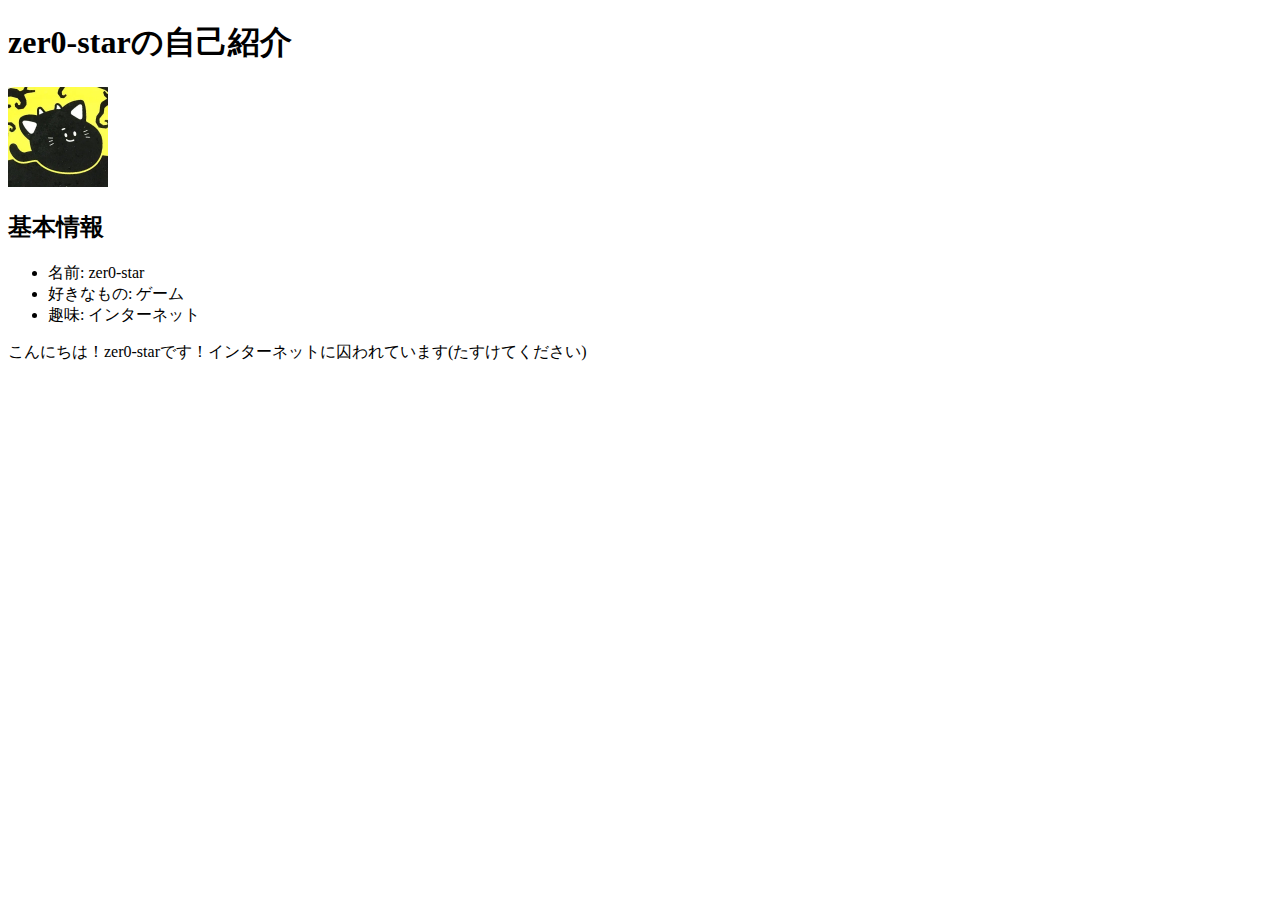
==== index.html @ 2e5fbb0d "first commit" ====
<!DOCTYPE html>
<html lang="ja">
<head>
    <meta charset="UTF-8">
    <link rel="stylesheet" href="./style.css">
    <link rel="icon" href="./icon.webp">
    <title>zer0-starの自己紹介</title>
</head>
<body>
  <h1>zer0-starの自己紹介</h1>
  <img class="icon" src="./icon.webp" alt="アイコン">
  <h2>基本情報</h2>
  <ul>
    <li>名前: zer0-star</li>
    <li>好きなもの: ゲーム</li>
    <li>趣味: インターネット</li>
  </ul>
  <p>
    こんにちは！zer0-starです！インターネットに囚われています(たすけてください)
  </p>
</body>
</html>
---- style.css ----
.icon {
  width: 100px;
}
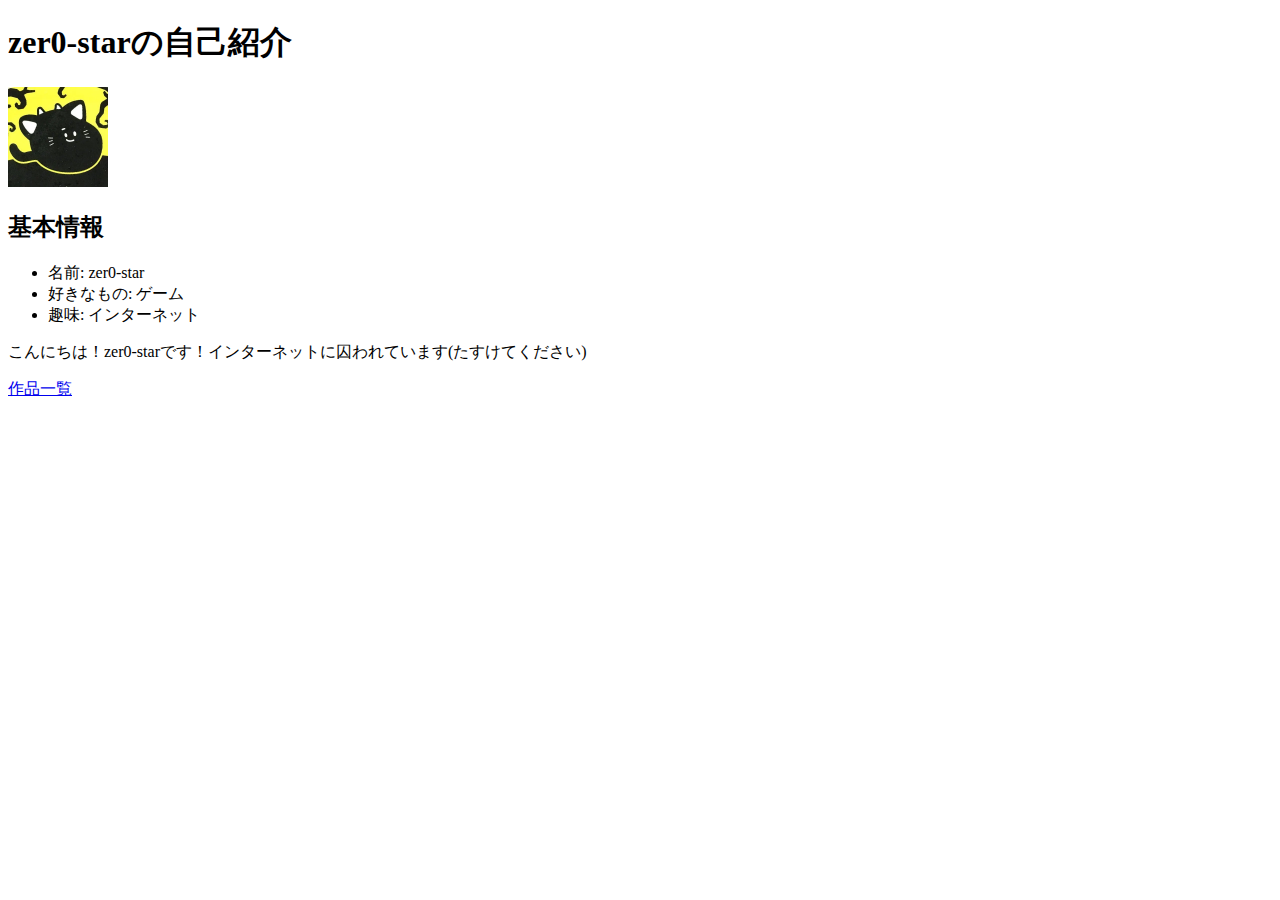
==== commit 5660ad41: "Add counter app" ====
--- a/index.html
+++ b/index.html
@@ -18,5 +18,8 @@
   <p>
     こんにちは！zer0-starです！インターネットに囚われています(たすけてください)
   </p>
+  <p>
+    <a href="works">作品一覧</a>
+  </p>
 </body>
 </html>
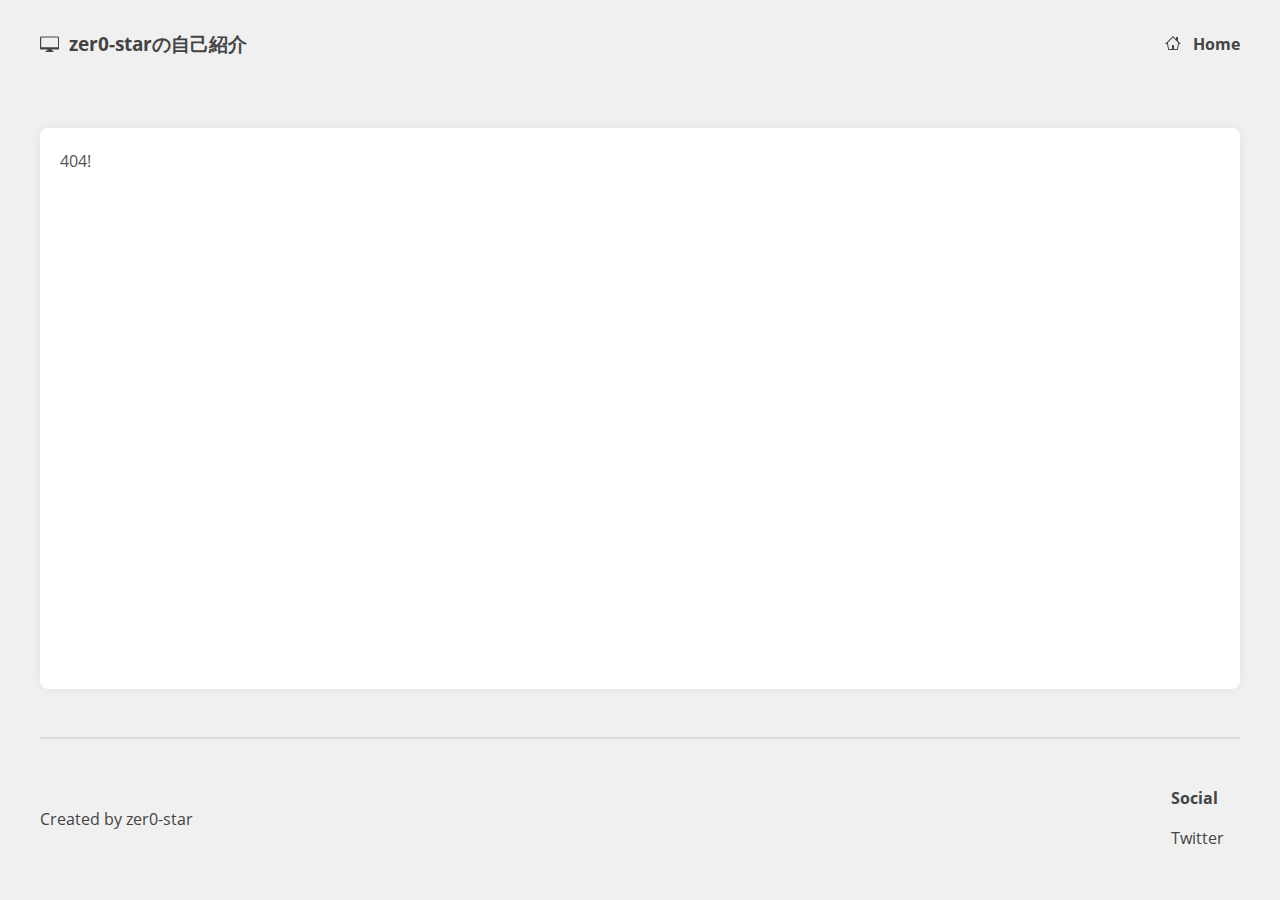
==== commit 17e718bf: "Deploying to gh-pages from @ zer0-star/narou_koushuukai@93e23847686532249c84788445892e4d4fa28501 🚀" ====
--- a/index.html
+++ b/index.html
@@ -1,25 +1,84 @@
 <!DOCTYPE html>
-<html lang="ja">
-<head>
-    <meta charset="UTF-8">
-    <link rel="stylesheet" href="./style.css">
-    <link rel="icon" href="./icon.webp">
-    <title>zer0-starの自己紹介</title>
-</head>
-<body>
-  <h1>zer0-starの自己紹介</h1>
-  <img class="icon" src="./icon.webp" alt="アイコン">
-  <h2>基本情報</h2>
-  <ul>
-    <li>名前: zer0-star</li>
-    <li>好きなもの: ゲーム</li>
-    <li>趣味: インターネット</li>
-  </ul>
-  <p>
-    こんにちは！zer0-starです！インターネットに囚われています(たすけてください)
-  </p>
-  <p>
-    <a href="works">作品一覧</a>
-  </p>
-</body>
+<html>
+  <head>
+    <meta charset="utf-8">
+    <title>narou_koushuukai</title>
+    <link rel="manifest" href="manifest.webmanifest">
+    
+    <meta name="theme-color" content="">
+    <!-- Put HTML tags here for loading JavaScript or CSS files. -->
+<link rel="stylesheet" href="https://fonts.googleapis.com/css?family=Open+Sans:400,600,700|Source+Code+Pro:400,600|M+PLUS+Rounded+1c:500,700&display=swap">
+
+
+    
+      
+        <link rel="icon" type="image/png" href="icon-16x16.png" size="16x16">
+      
+        <link rel="icon" type="image/png" href="icon-32x32.png" size="32x32">
+      
+        <link rel="icon" type="image/png" href="icon-36x36.png" size="36x36">
+      
+        <link rel="icon" type="image/png" href="icon-48x48.png" size="48x48">
+      
+        <link rel="icon" type="image/png" href="icon-57x57.png" size="57x57">
+      
+        <link rel="icon" type="image/png" href="icon-72x72.png" size="72x72">
+      
+        <link rel="icon" type="image/png" href="icon-76x76.png" size="76x76">
+      
+        <link rel="icon" type="image/png" href="icon-96x96.png" size="96x96">
+      
+        <link rel="icon" type="image/png" href="icon-120x120.png" size="120x120">
+      
+        <link rel="icon" type="image/png" href="icon-128x128.png" size="128x128">
+      
+        <link rel="icon" type="image/png" href="icon-144x144.png" size="144x144">
+      
+        <link rel="icon" type="image/png" href="icon-152x152.png" size="152x152">
+      
+        <link rel="icon" type="image/png" href="icon-167x167.png" size="167x167">
+      
+        <link rel="icon" type="image/png" href="icon-180x180.png" size="180x180">
+      
+        <link rel="icon" type="image/png" href="icon-192x192.png" size="192x192">
+      
+        <link rel="icon" type="image/png" href="icon-196x196.png" size="196x196">
+      
+        <link rel="icon" type="image/png" href="icon-256x256.png" size="256x256">
+      
+        <link rel="icon" type="image/png" href="icon-512x512.png" size="512x512">
+      
+      
+        <link rel="apple-touch-icon-precomposed" href="icon-152x152.png">
+      
+        <link rel="apple-touch-icon-precomposed" href="icon-167x167.png">
+      
+        <link rel="apple-touch-icon-precomposed" href="icon-180x180.png">
+      
+    
+
+    
+  </head>
+  <body>
+    
+    
+    
+      
+        <script>
+          if ('serviceWorker' in navigator) {
+            window.addEventListener('load', function () {
+              navigator.serviceWorker.register('service-worker.js');
+            });
+          }
+        </script>
+      
+    
+
+    
+
+    <script src="index.js"></script>
+    <noscript>
+      This application requires JavaScript.
+    </noscript>
+  </body>
 </html>
